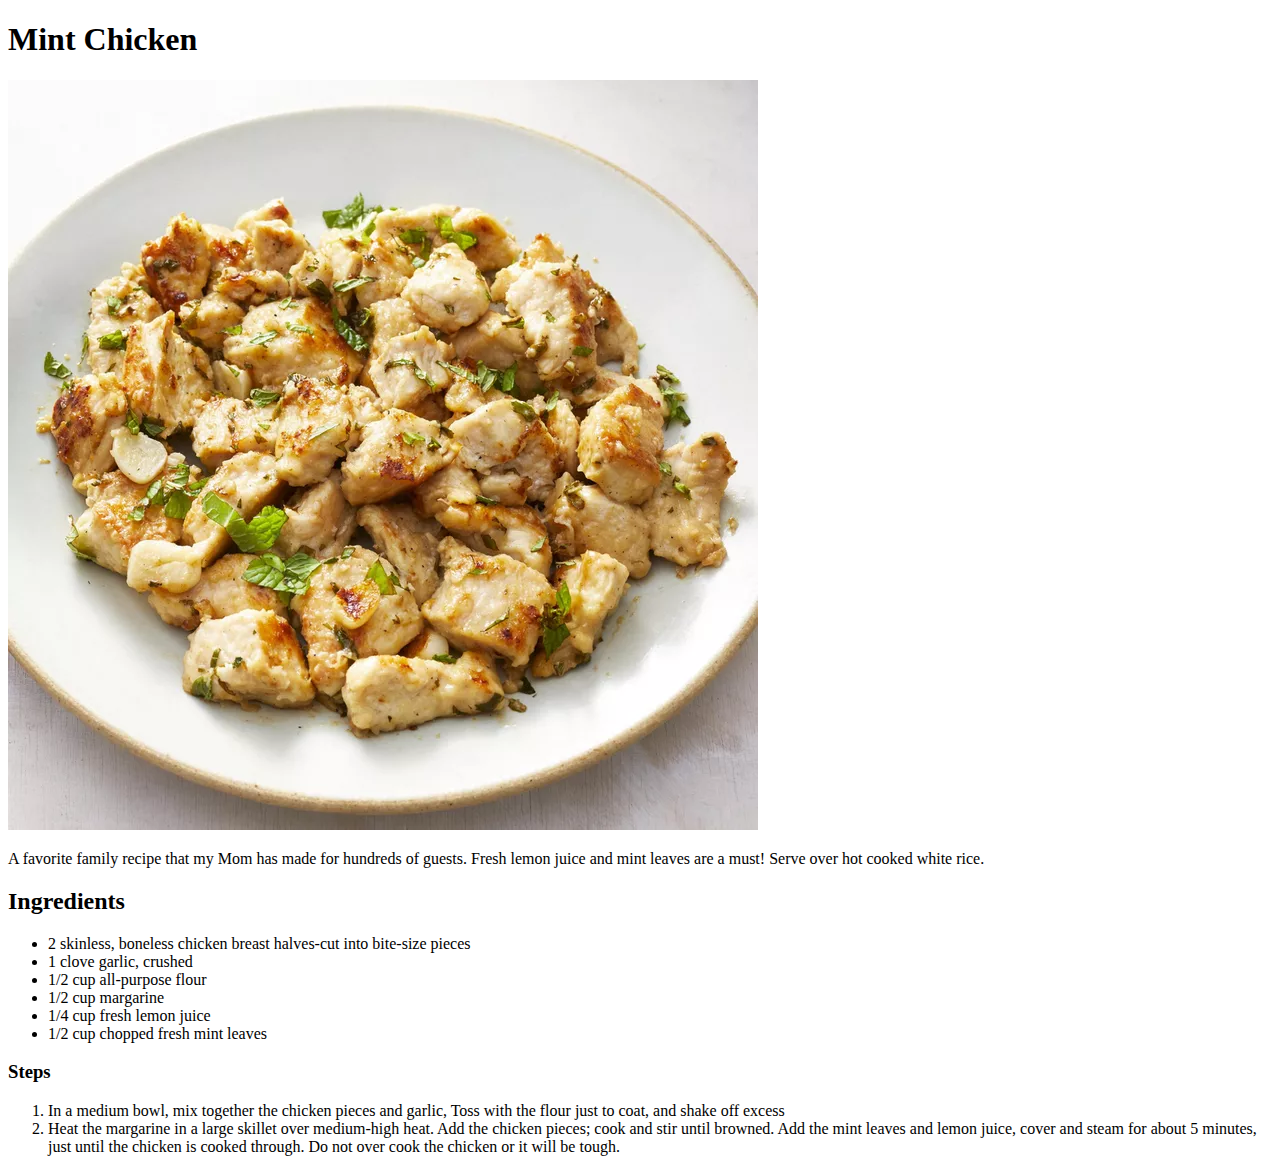
==== recipes/Mint_Chicken.html @ 32fe3f9f "New Mint Chicken recipe" ====
<!DOCTYPE html>
<html lang="en">
<head>
    <meta charset="UTF-8">
    <meta name="viewport" content="width=<device-width>, initial-scale=1.0">
    <title>Document</title>
</head>
<body>
    <h1>
        Mint Chicken
    </h1>
    <img src="../images/MintChicken.webp">
    <p>
        A favorite family recipe that my Mom has made for hundreds of guests. Fresh lemon juice and mint leaves are a must! Serve over hot cooked white rice.
    </p>
    <h2>Ingredients</h2>
    <ul>
        <li>2 skinless, boneless chicken breast halves-cut into bite-size pieces</li>
        <li>1 clove garlic, crushed</li>
        <li>1/2 cup all-purpose flour</li>
        <li>1/2 cup margarine</li>
        <li>1/4 cup fresh lemon juice</li>
        <li>1/2 cup chopped fresh mint leaves</li>
    </ul>
    <h3>Steps</h3>
    <ol>
        <li>In a medium bowl, mix together the chicken pieces and garlic, Toss with the flour just to coat, and shake off excess</li>
        <li>Heat the margarine in a large skillet over medium-high heat. Add the chicken pieces; cook and stir until browned. Add the mint leaves and lemon juice, cover and steam for about 5 minutes, just until the chicken is cooked through. Do not over cook the chicken or it will be tough.</li>
    </ol>
</body>
</html>
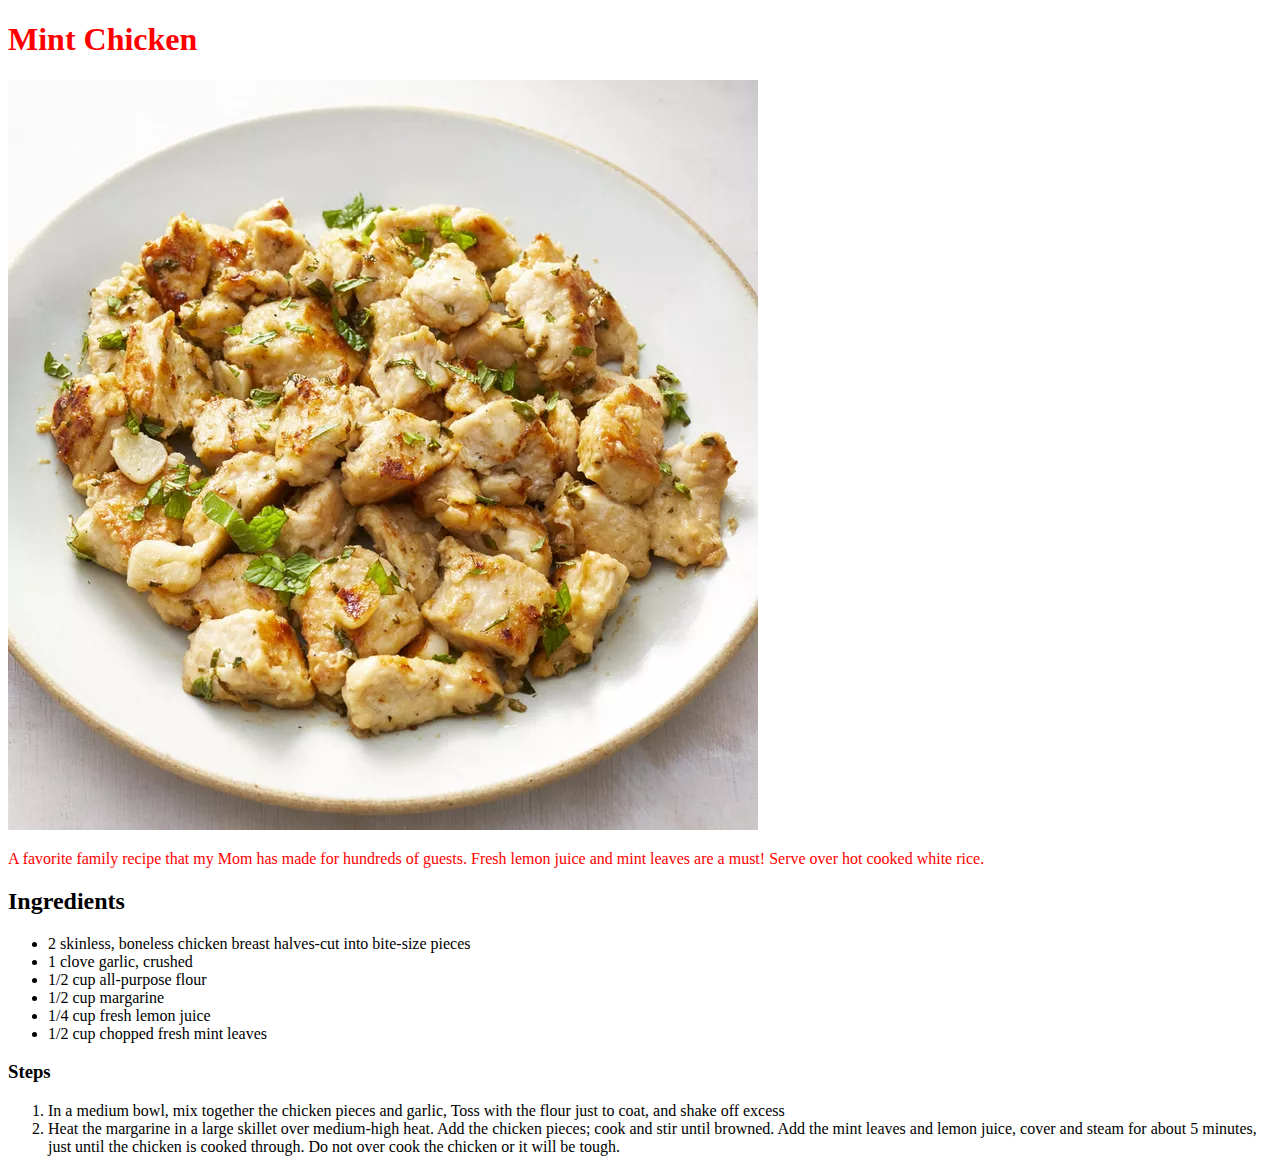
==== commit 70433d79: "New CSS file for styling" ====
--- a/recipes/Mint_Chicken.html
+++ b/recipes/Mint_Chicken.html
@@ -1,9 +1,11 @@
 <!DOCTYPE html>
 <html lang="en">
 <head>
+    <link rel="stylesheet" href="styles.css">
     <meta charset="UTF-8">
     <meta name="viewport" content="width=<device-width>, initial-scale=1.0">
     <title>Document</title>
+    
 </head>
 <body>
     <h1>
--- a/recipes/styles.css
+++ b/recipes/styles.css
@@ -0,0 +1,11 @@
+h1 {
+    color : red;
+}
+div {
+    color: white;
+    background-color: black;
+}
+p {
+    color: red;
+}
+  